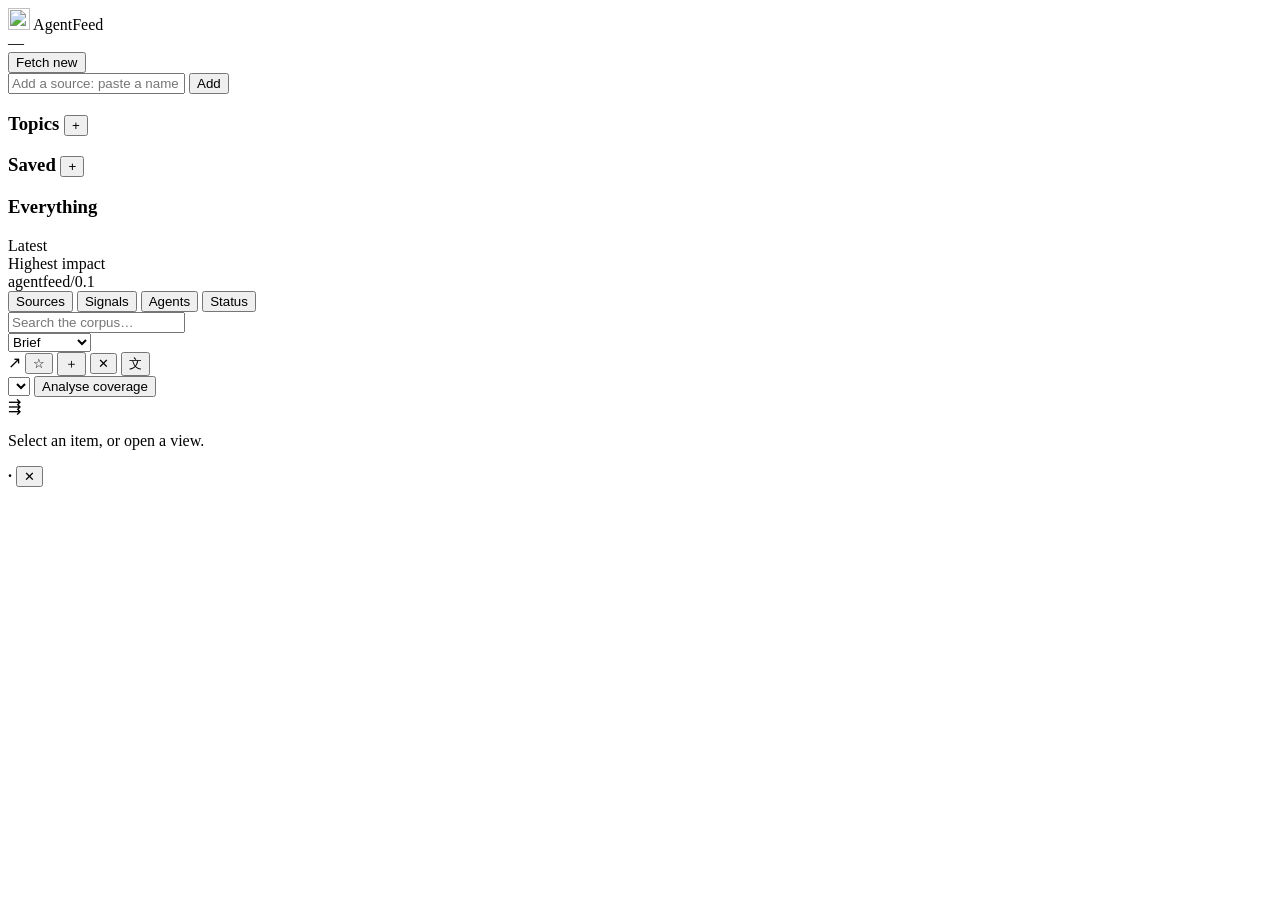
==== ui/index.html @ 745bd474 "GTC Golden ticket commit" ====
<!doctype html>
<html lang="en">
<head>
<meta charset="utf-8">
<meta name="viewport" content="width=device-width,initial-scale=1">
<title>AgentFeed</title>
<link rel="stylesheet" href="/static/style.css">
<link rel="icon" type="image/svg+xml" href="/static/mark.svg">
<!-- The whole point, in one tag: an agent that crawls this page finds the
     feed the same way a reader's RSS client used to. -->
<link rel="alternate" type="application/agentfeed+json"
      href="/.well-known/agent-feed" title="Agent Feed">
</head>
<body>
<div id="app">

  <aside id="sidebar">
    <div class="side-head">
      <div class="brand"><img class="brand-mark" src="/static/mark.svg" width="22" height="22" alt=""> AgentFeed</div>
      <div class="tagline" id="domain-label">—</div>
    </div>

    <div class="side-actions">
      <button id="btn-refresh" class="primary-btn">Fetch new</button>
      <div class="add-inline">
        <input id="add-site" placeholder="Add a source: paste a name or URL">
        <button id="btn-add-site" class="mini-btn">Add</button>
      </div>
      <div id="add-out" class="dim"></div>
    </div>

    <nav id="nav" class="scroll">
      <section class="nav-group">
        <h3 class="nav-title">Topics <button id="btn-new-topic" class="tiny-btn" title="New topic">+</button></h3>
        <div class="nav-body" id="topic-list"></div>
      </section>

      <section class="nav-group">
        <h3 class="nav-title">Saved <button id="btn-new-collection" class="tiny-btn" title="New collection">+</button></h3>
        <div class="nav-body" id="collection-list"></div>
      </section>

      <section class="nav-group">
        <h3 class="nav-title">Everything</h3>
        <div class="nav-body">
          <div class="nav-item active" data-view="latest"><span class="nav-label">Latest</span></div>
          <div class="nav-item" data-view="top"><span class="nav-label">Highest impact</span></div>
        </div>
      </section>
      <!-- Facets are power-user filtering: available, collapsed, not in the
           way of the three things people actually came for. -->
      <div id="facet-groups"></div>
    </nav>

    <div class="side-foot">
      <div id="afp-pill" class="afp-pill" title="Agent Feed Protocol endpoint">
        <span class="dot ok"></span><span id="afp-text">agentfeed/0.1</span>
      </div>
      <div class="foot-row">
        <button id="btn-sources" class="foot-btn">Sources</button>
        <button id="btn-signals" class="foot-btn">Signals</button>
        <button id="btn-agents" class="foot-btn">Agents</button>
        <button id="btn-status" class="foot-btn">Status</button>
      </div>
    </div>
  </aside>

  <section id="list-col">
    <header class="col-head">
      <div class="search-wrap">
        <input id="search" type="search" placeholder="Search the corpus…" autocomplete="off">
      </div>
      <select id="rendition" title="Detail level">
        <option value="brief">Brief</option>
        <option value="headline">Headlines</option>
        <option value="full">Expanded</option>
      </select>
    </header>
    <div id="filter-bar" class="filter-bar hidden"></div>
    <div id="list-meta" class="col-sub"></div>
    <div id="list" class="scroll"></div>
  </section>

  <section id="reader-col">
    <header class="col-head reader-head">
      <div id="reader-actions" class="hidden">
        <a class="icon-btn" id="btn-open" target="_blank" title="Open original">↗</a>
        <button class="icon-btn" id="btn-star" title="Save to Favourites">☆</button>
        <button class="icon-btn" id="btn-save-to" title="Save to a collection…">＋</button>
        <button class="icon-btn" id="btn-drop" title="Not relevant — remove it">✕</button>
        <button class="icon-btn" id="btn-orig" title="Show original language">文</button>
      </div>
      <div class="spacer"></div>
      <label class="lang-pick" title="Read abstracts in this language">
        <select id="reader-lang"></select>
      </label>
      <button id="btn-signal" class="pill-btn">Analyse coverage</button>
    </header>
    <div id="reader" class="scroll">
      <div class="empty-state">
        <div class="empty-mark">⇶</div>
        <p>Select an item, or open a view.</p>
      </div>
    </div>
  </section>

  <div id="modal" class="hidden">
    <div class="modal-card">
      <header class="modal-head">
        <strong id="modal-title">·</strong>
        <button id="modal-close" class="icon-btn">✕</button>
      </header>
      <div id="modal-body" class="scroll"></div>
    </div>
  </div>

  <div id="toast" class="hidden"><div id="toast-text"></div></div>
</div>
<script src="/static/app.js"></script>
</body>
</html>
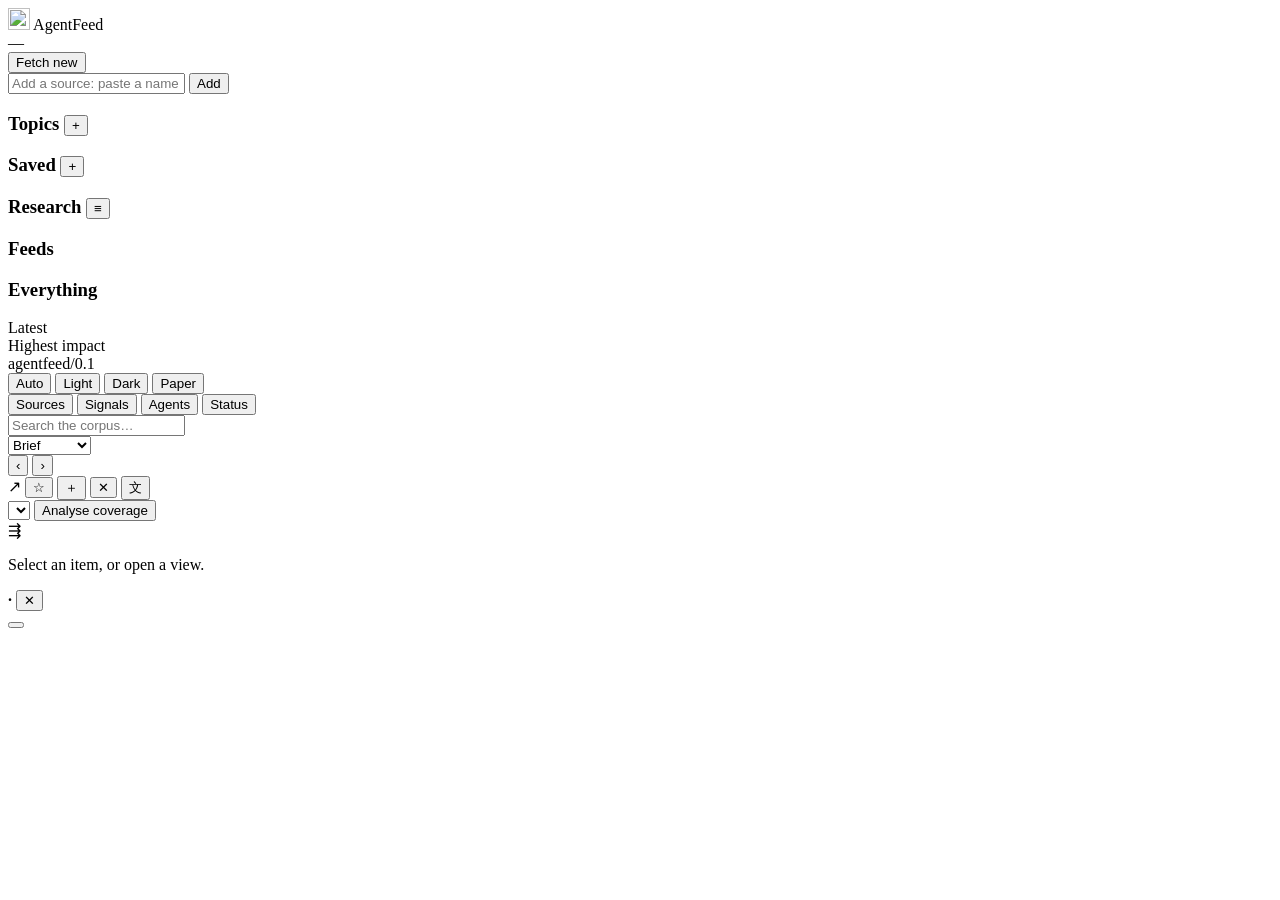
==== commit 99c6ae75: "Reader overhaul: onboarding, source types, graph, research, exports, themes - Onboarding: one senten" ====
--- a/ui/index.html
+++ b/ui/index.html
@@ -4,6 +4,12 @@
 <meta charset="utf-8">
 <meta name="viewport" content="width=device-width,initial-scale=1">
 <title>AgentFeed</title>
+<!-- The theme is applied before the stylesheet paints anything, so a
+     reload never flashes light before going dark (or newsprint). -->
+<script>
+  try { document.documentElement.dataset.theme =
+          localStorage.getItem('agentfeed.theme') || 'auto'; } catch (_) {}
+</script>
 <link rel="stylesheet" href="/static/style.css">
 <link rel="icon" type="image/svg+xml" href="/static/mark.svg">
 <!-- The whole point, in one tag: an agent that crawls this page finds the
@@ -31,13 +37,25 @@
 
     <nav id="nav" class="scroll">
       <section class="nav-group">
-        <h3 class="nav-title">Topics <button id="btn-new-topic" class="tiny-btn" title="New topic">+</button></h3>
+        <h3 class="nav-title">Topics <button id="btn-new-topic" class="tiny-btn" title="Track a new topic">+</button></h3>
         <div class="nav-body" id="topic-list"></div>
       </section>
 
       <section class="nav-group">
         <h3 class="nav-title">Saved <button id="btn-new-collection" class="tiny-btn" title="New collection">+</button></h3>
         <div class="nav-body" id="collection-list"></div>
+      </section>
+
+      <!-- Every answer and analysis, so a report is one click away whatever
+           you were doing when it finished. -->
+      <section class="nav-group">
+        <h3 class="nav-title">Research <button id="btn-research" class="tiny-btn" title="All questions and analyses">≡</button></h3>
+        <div class="nav-body" id="research-list"></div>
+      </section>
+
+      <section class="nav-group">
+        <h3 class="nav-title collapsible" data-toggle>Feeds</h3>
+        <div class="nav-body" id="feed-list"></div>
       </section>
 
       <section class="nav-group">
@@ -55,6 +73,12 @@
     <div class="side-foot">
       <div id="afp-pill" class="afp-pill" title="Agent Feed Protocol endpoint">
         <span class="dot ok"></span><span id="afp-text">agentfeed/0.1</span>
+      </div>
+      <div class="theme-switch" id="theme-switch" role="radiogroup" aria-label="Theme">
+        <button data-theme-set="auto" title="Follow the system">Auto</button>
+        <button data-theme-set="light">Light</button>
+        <button data-theme-set="dark">Dark</button>
+        <button data-theme-set="newspaper" title="Warm newsprint, serif type">Paper</button>
       </div>
       <div class="foot-row">
         <button id="btn-sources" class="foot-btn">Sources</button>
@@ -83,6 +107,8 @@
 
   <section id="reader-col">
     <header class="col-head reader-head">
+      <button class="icon-btn" id="btn-hist-back" title="Back (⌘[)">‹</button>
+      <button class="icon-btn" id="btn-hist-fwd" title="Forward (⌘])">›</button>
       <div id="reader-actions" class="hidden">
         <a class="icon-btn" id="btn-open" target="_blank" title="Open original">↗</a>
         <button class="icon-btn" id="btn-star" title="Save to Favourites">☆</button>
@@ -114,7 +140,9 @@
     </div>
   </div>
 
-  <div id="toast" class="hidden"><div id="toast-text"></div></div>
+  <div id="toast" class="hidden"><div id="toast-text"></div>
+    <button id="toast-action" class="hidden"></button></div>
+  <div id="onboard" class="hidden"></div>
 </div>
 <script src="/static/app.js"></script>
 </body>
